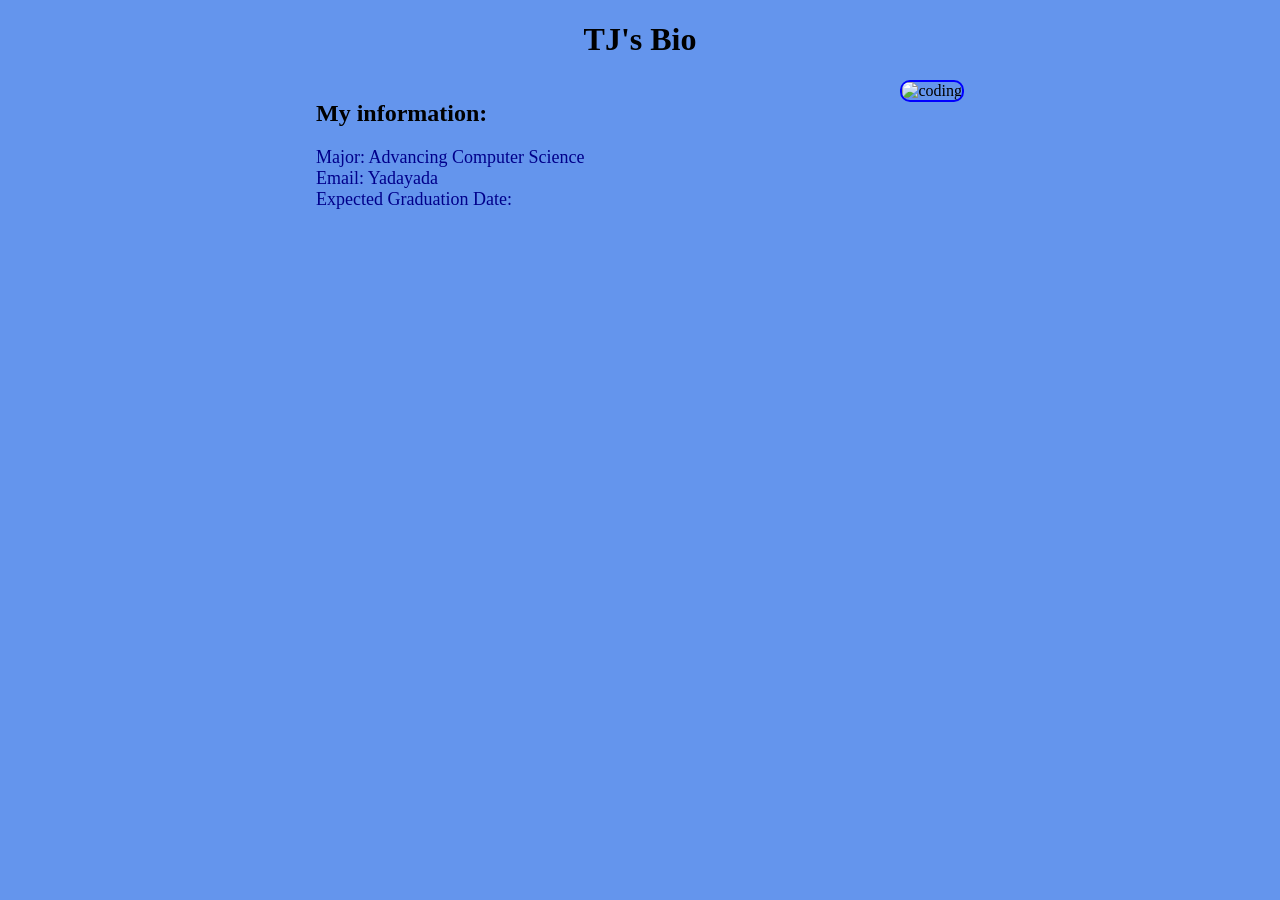
==== index.html @ 5be65626 "Add files via upload" ====
<!DOCTYPE html>
<html lang="en">
<head>
    <meta charset="UTF-8">
    <meta name="viewport" content="width=device-width, initial-scale=1.0">
    <title>TJ's Intro</title>

    <link rel="stylesheet" href="main.css">

</head>
<body>

    <header>
        <h1>TJ's Bio</h1>
    </header>

    <main>
        <section>
            <h2>My information:</h2>
            <div>Major: Advancing Computer Science</div>
            <div>Email: Yadayada</div>
            <div>Expected Graduation Date:</div>
        </section>
        <section>
            <img src="./im" alt="coding" class="img-code">
        </section>
    </main>
</body>
</html>
---- main.css ----
body{
    background-color:cornflowerblue;
    color:black;
    margin: 0;
    padding: 0;
    font-family:Cambria, Cochin, Georgia, Times, 'Times New Roman', serif;
}

main{
    display: flex;
    justify-content: space-evenly;
}

div{
    color:darkblue;
    font-size: large;
}

header{
    text-align: center;
}

.img-code{
    width: 30%;
    border: 2px solid blue;
    border-radius: 10px;

}

@media (max-width: 768px){
    main{
        flex-direction: column;
        align-items: center;
    }
}
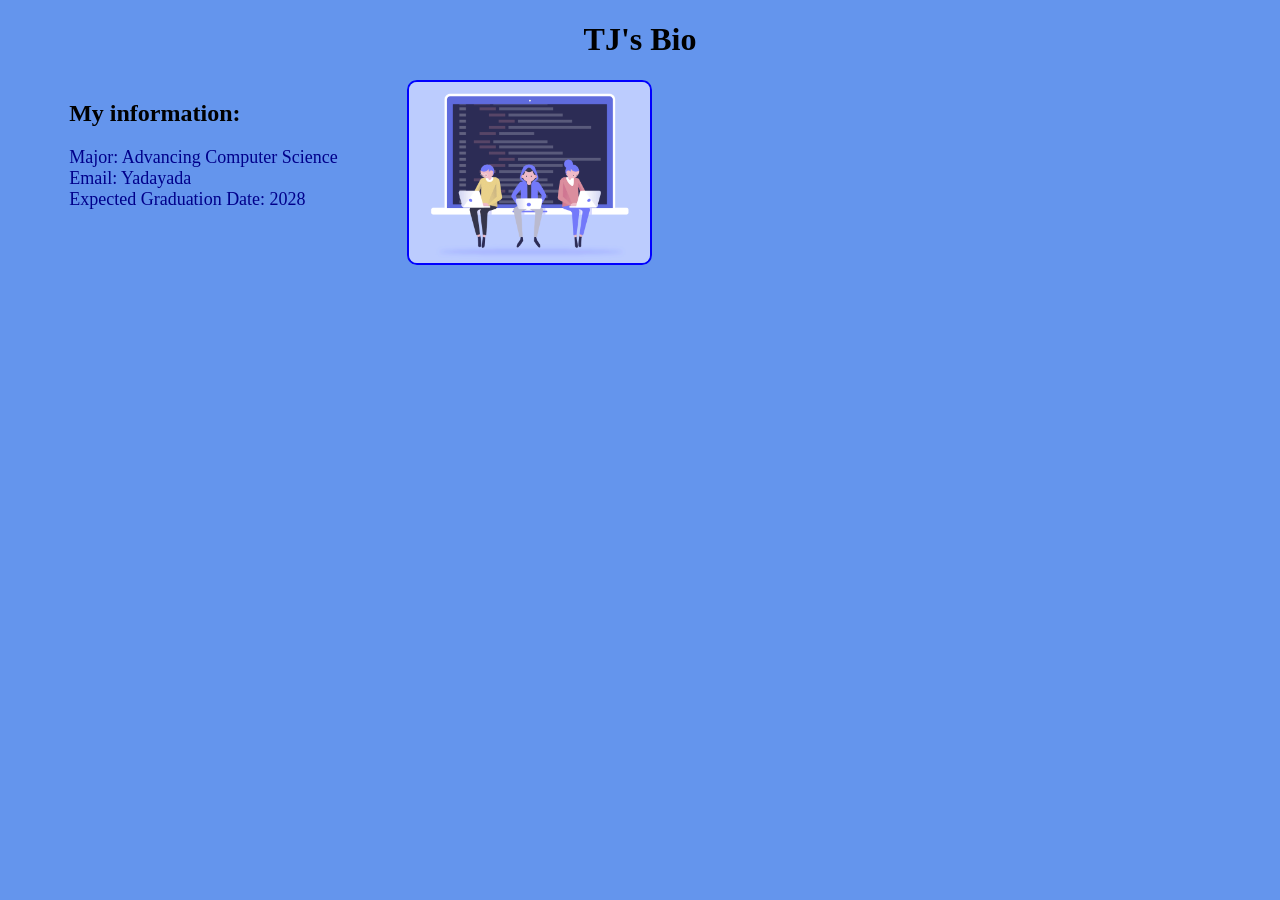
==== commit 38b91f26: "Add files via upload" ====
--- a/index.html
+++ b/index.html
@@ -17,13 +17,22 @@
     <main>
         <section>
             <h2>My information:</h2>
-            <div>Major: Advancing Computer Science</div>
-            <div>Email: Yadayada</div>
-            <div>Expected Graduation Date:</div>
+            <div id="divMajor"></div>
+            <div id="divEmail"></div>
+            <div id="divGradDate"></div>
         </section>
         <section>
-            <img src="./im" alt="coding" class="img-code">
+            <img src="./Images/index coding image.gif" alt="coding" class="img-code">
         </section>
     </main>
+
+    <!-- include a reference tot the external JS File -->
+    <script src="externaljs.js"></script>
+
+    <!-- This script section will let us call the code to add the values/text to our page -->
+    <script>
+        // call the function
+        loadInfo();
+    </script>
 </body>
 </html>
